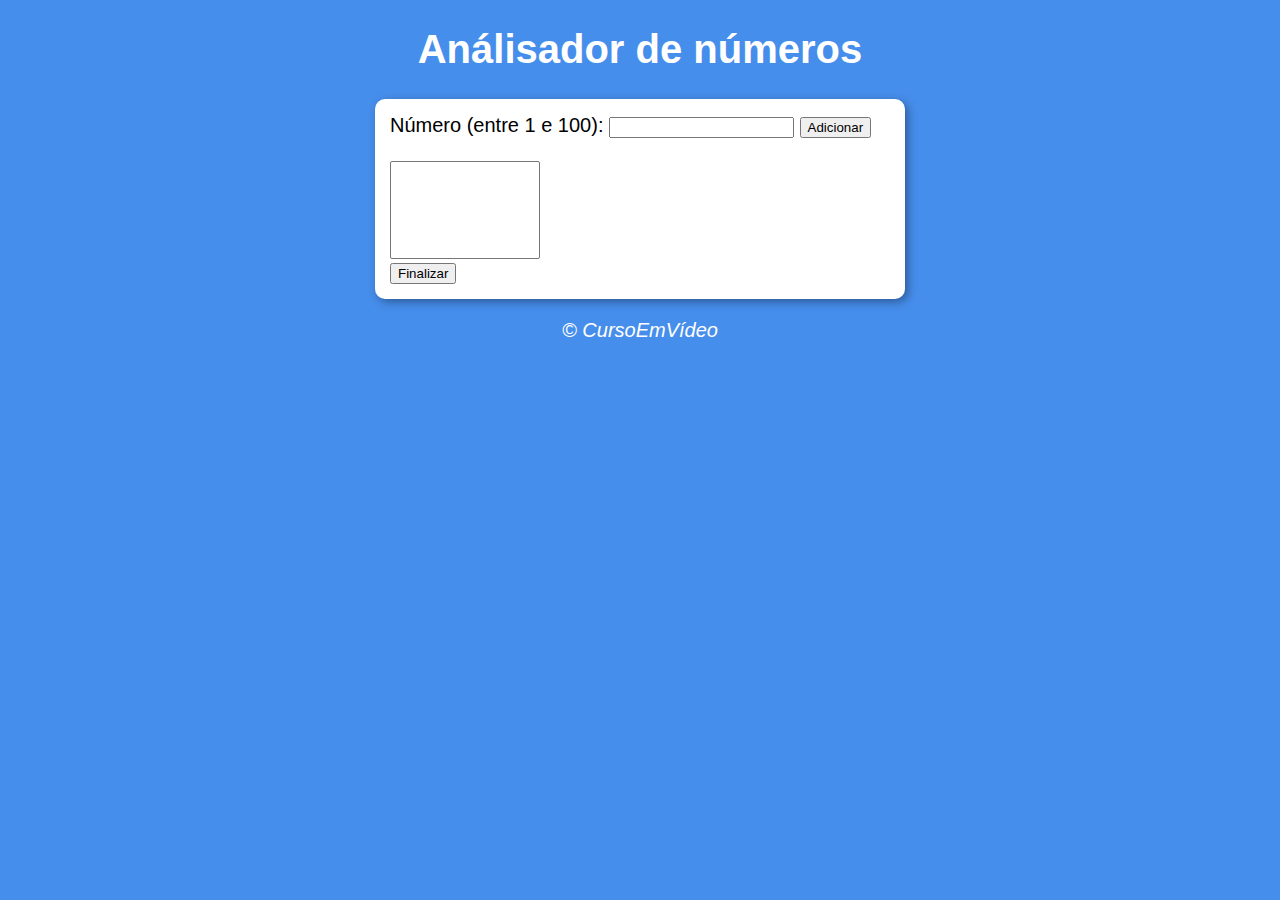
==== aula16ex/ex018/index.html @ fff4c4c4 "last ex" ====
<!DOCTYPE html>
<html lang="pt-br">
  <head>
    <meta charset="UTF-8" />
    <meta name="viewport" content="width=device-width, initial-scale=1.0" />
    <title>Análisador de números</title>
    <link rel="stylesheet" href="style.css" />
  </head>
  <body>
    <header>
      <h1>Análisador de números</h1>
    </header>
    <section>
      <div>
        Número (entre 1 e 100):
        <input type="number" name="fnum" id="fnum" />
        <input type="button" value="Adicionar" onclick="adicionar()" />
        <br /><br /><select name="flista" id="flista" size="6"></select>
        <br /><input type="button" value="Finalizar" onclick="finalizar()" />
      </div>
      <div id="res"></div>
    </section>
    <footer>
      <p>&copy; CursoEmVídeo</p>
    </footer>
    <script src="./index.js"></script>
  </body>
</html>
---- aula16ex/ex018/style.css ----
body {
  background-color: rgb(70, 142, 236);
  font: normal 15pt Arial;
}

header {
  text-align: center;
  color: white;
}

section {
  background-color: white;
  border-radius: 10px;
  padding: 15px;
  width: 500px;
  margin: auto;
  box-shadow: 3px 3px 10px rgba(0, 0, 0, 0.363);
}

#flista {
  width: 150px;
}

footer {
  color: white;
  text-align: center;
  font-style: italic;
}
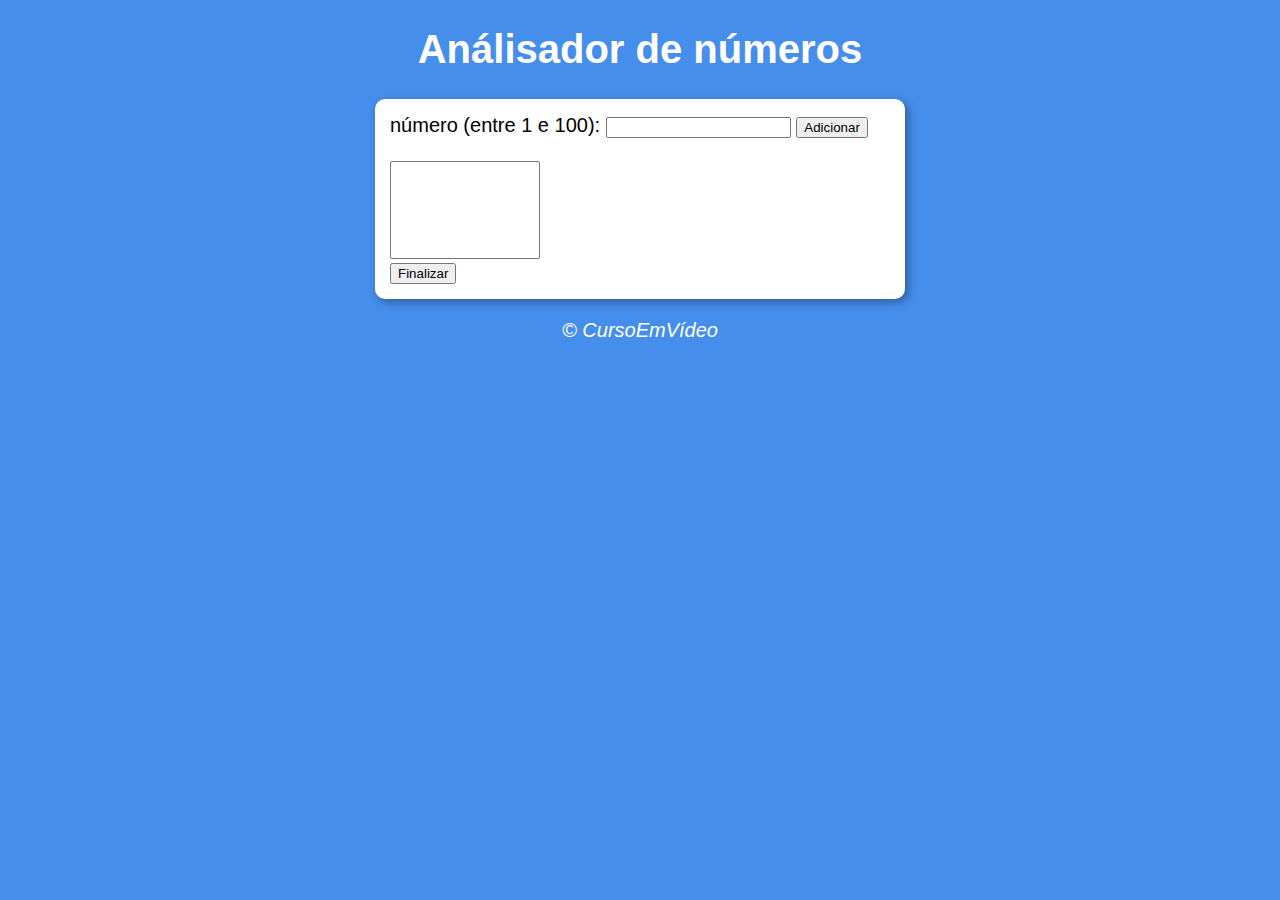
==== commit cc7a6665: "update ex018" ====
--- a/aula16ex/ex018/index.html
+++ b/aula16ex/ex018/index.html
@@ -12,7 +12,7 @@
     </header>
     <section>
       <div>
-        Número (entre 1 e 100):
+        número (entre 1 e 100):
         <input type="number" name="fnum" id="fnum" />
         <input type="button" value="Adicionar" onclick="adicionar()" />
         <br /><br /><select name="flista" id="flista" size="6"></select>
